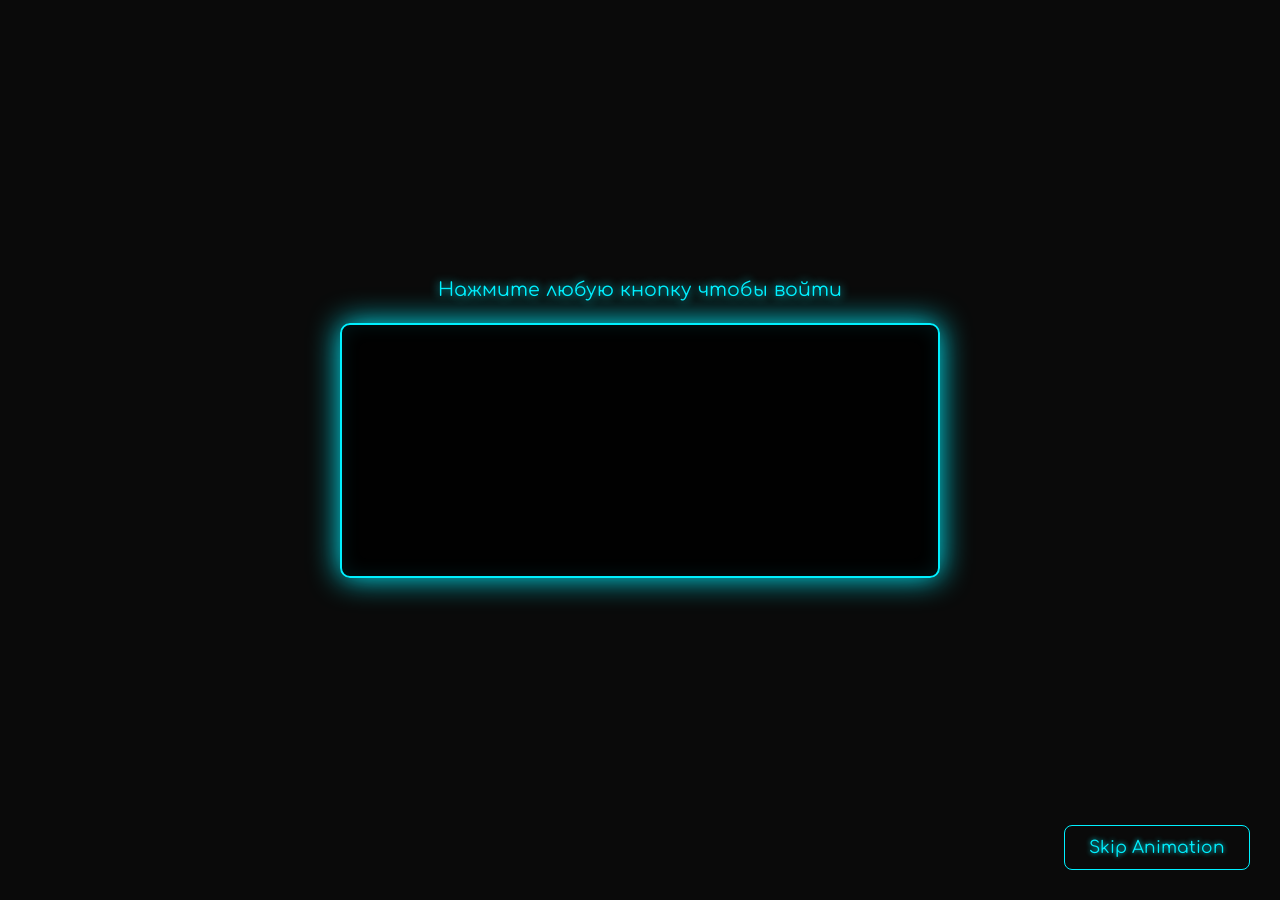
==== murkolive/index.html @ 8e19478e "BIG UPDATE! MURKOLIVEVT COMES!" ====
<!DOCTYPE html>
<html lang="ru" itemscope itemtype="https://schema.org/WebSite">
<head>
    <meta charset="UTF-8">
    <meta name="viewport" content="width=device-width, initial-scale=1.0">
    
    <!-- ОПТИМИЗИРОВАННЫЕ МЕТА-ТЕГИ -->
    <title>MurkoVT - Дом для самых тёплых стримов | Фанатский сайт с любовью</title>
    <meta name="description" content="Уютный уголок для фанатов MurkoLiveVT. Здесь живёт расписание стримов, архив самых тёплых моментов и всё, что нужно для сердца настоящего фаната Мурко.">
    <meta name="keywords" content="MurkoLiveVT, Мурко стример, уютные стримы, русский VTuber, наш Мурко, комьюнити Murko, Murko, Мурко, Мурко Лайв, Murko Live, Мурко Стрим, Murko Stream, Мурко Втубер, Murko Vtuber, Втубер, Vtuber, ВТ, VT, Втуберы, Vtubers, Витуберы, Vituber, Стрим, Stream, Twitch, Telegram, Tiktok, SallyTV, Katalca, Giftirk, СаллиТВ, Салли, Каталка, Гифтирк, MurkoVT, МуркоВТ.">
    <meta name="author" content="SallyTV с любовью к Мурко">
    
    <!-- МИКРОРАЗМЕТКА SCHEMA.ORG -->
    <script type="application/ld+json">
    {
        "@context": "https://schema.org",
        "@type": "Person",
        "name": "MurkoVT",
        "description": "Тот самый VTuber, у которого стримы как тёплый плед в холодный вечер",
        "url": "https://murkolive.info",
        "image": "https://murkolive.info/Media/MurkoLive.jpg",
        "sameAs": [
            "https://t.me/murkoLiveVT",
            "https://www.twitch.tv/murkolivevt",
            "https://www.youtube.com/@MurkoVideos",
            "https://www.tiktok.com/@murkovideos"
        ],
        "knowsAbout": ["VTuber", "Стриминг", "Уютные разговоры", "Игры с душой"],
        "mainEntityOfPage": {
            "@type": "WebPage",
            "@id": "https://murkolive.info"
        }
    }
    </script>

    <!-- OPEN GRAPH -->
    <meta property="og:title" content="MurkoVT - Здесь живёт уют">
    <meta property="og:description" content="Место, где фанаты Мурко собираются вместе. Расписание стримов, архив счастливых моментов и море тёплых воспоминаний.">
    <meta property="og:image" content="https://murkolive.info/Media/MurkoLive.jpg">
    <meta property="og:url" content="https://murkolive.info">
    <meta property="og:type" content="website">
    <meta property="og:site_name" content="Дом MurkoLiveVT">
    <meta property="og:locale" content="ru_RU">

    <!-- TWITTER CARD -->
    <meta name="twitter:card" content="summary_large_image">
    <meta name="twitter:title" content="MurkoVT - Наш уютный уголок">
    <meta name="twitter:description" content="Фанатский сайт, созданный с нежностью и заботой о самом тёплом VTuber">
    <meta name="twitter:image" content="https://murkolive.info/Media/MurkoLive.jpg">

    <!-- FAVICON -->
    <link rel="icon" type="image/x-icon" href="https://murkolive.info/favicons/favicon.ico">
    <link rel="icon" type="image/png" sizes="32x32" href="https://murkolive.info/favicons/favicon-32x32.png">
    <link rel="icon" type="image/png" sizes="16x16" href="https://murkolive.info/favicons/favicon-16x16.png">
    <link rel="apple-touch-icon" sizes="180x180" href="https://murkolive.info/favicons/apple-touch-icon.png">

    <!-- CANONICAL -->
    <link rel="canonical" href="https://murkolive.info">

 <!-- В head всех страниц можно добавить-->
<meta name="theme-color" content="#00f0ff">
<link rel="manifest" href="site.webmanifest">

    <!-- STYLES -->
    <link href="https://fonts.googleapis.com/css2?family=Comfortaa:wght@300;400;500;600;700&display=swap" rel="stylesheet">
    <link rel="stylesheet" href="style.css">
</head>
<body itemscope itemtype="https://schema.org/WebPage">
    <!-- Фоновые элементы -->
    <div class="background-image" id="backgroundImage"></div>
    <div class="background-overlay"></div>

    <!-- Loading Screen -->
    <div class="loading-screen" id="loadingScreen">
        <div class="terminal">
            <div class="hint hint-top" id="hint1">Нажмите любую кнопку чтобы войти</div>
            
            <div class="terminal-line" id="line1"></div>
            <div class="terminal-line" id="line2"></div>
            <div class="terminal-line" id="line3"></div>
            
            <div class="progress-bar" id="progressBar">
                <div class="progress-fill" id="progressFill"></div>
            </div>
            
            <div class="hint hint-bottom" id="hint2" style="display: none;">Нажмите любую кнопку чтобы ввести пароль</div>
        </div>
        <button class="skip-btn" id="skipBtn">Skip Animation</button>
    </div>

    <!-- ===== ПРЕДЗАГРУЗКА ВСЕГО САЙТА ===== -->
 <!-- Предзагрузка шрифтов и подключений -->
 <link rel="preconnect" href="https://fonts.googleapis.com">
 <link rel="preconnect" href="https://fonts.gstatic.com" crossorigin>
 <link rel="preconnect" href="." crossorigin>

 <!-- Предзагрузка CSS и JS -->
 <link rel="preload" href="style.css" as="style">
 <link rel="preload" href="script.js" as="script">

 <!-- Предзагрузка страниц (скрытая, для мгновенной навигации) -->
 <link rel="prefetch" href="bio.html" as="document" crossorigin="anonymous">
 <link rel="prefetch" href="archive.html" as="document" crossorigin="anonymous">

 <!-- Предзагрузка первых 8 фото архива (для быстрого показа) -->
 <link rel="prefetch" href="Media/MurkoArchive/1.png" as="image" type="image/png">
 <link rel="prefetch" href="Media/MurkoArchive/2.png" as="image" type="image/png">
 <link rel="prefetch" href="Media/MurkoArchive/3.png" as="image" type="image/png">
 <link rel="prefetch" href="Media/MurkoArchive/4.png" as="image" type="image/png">
 <link rel="prefetch" href="Media/MurkoArchive/5.png" as="image" type="image/png">
 <link rel="prefetch" href="Media/MurkoArchive/6.png" as="image" type="image/png">
 <link rel="prefetch" href="Media/MurkoArchive/7.png" as="image" type="image/png">
 <link rel="prefetch" href="Media/MurkoArchive/8.png" as="image" type="image/png">

    <!-- Main Content -->
    <div class="main-content" id="mainContent">
        <!-- Кнопка управления музыкой -->
        <div class="music-control" id="musicControl" title="Включить/выключить музыку">
            ♫
        </div>
        
        <div class="easter-egg" onclick="showRickroll()">Мурко, мы скучали по твоим стримам!</div>
        <div class="creator-signature">Собрано с теплом и заботой от SallyTV</div>
        
        <div class="container">
            <!-- Аватар -->
            <div class="avatar" itemprop="image" itemscope itemtype="https://schema.org/ImageObject">
                <img src="Media/MurkoLive.jpg" alt="Тот самый Мурко, который делает наши вечера теплее" itemprop="url" onerror="handleImageError(this)">
                <meta itemprop="width" content="400">
                <meta itemprop="height" content="400">
            </div>
            
            <!-- Мобильная пасхалка -->
            <div class="mobile-easter-egg" onclick="handleMobileEasterEgg()">Мурко, мы скучали по твоим стримам!</div>
            
            <h1 class="title" itemprop="headline">Добро пожаловать в дом MurkoLiveVT</h1>
            <p class="subtitle" itemprop="description">Здесь живёт наше комьюнити, тёплые воспоминания и всё самое важное о нашем любимом VTuber</p>
            
            <!-- Основной контент с расписанием и панелями -->
            <div class="content-wrapper">
                <!-- Schedule Table -->
                <div class="schedule-container" itemprop="description">
                    <div class="schedule-title">Когда Мурко будет с нами?</div>
                    <table class="schedule-table">
                        <tr>
                            <td class="day-cell">Понедельник</td>
                            <td class="time-cell">Вечерние посиделки</td>
                        </tr>
                        <tr>
                            <td class="day-cell">Вторник</td>
                            <td class="time-cell">Тёплые разговоры</td>
                        </tr>
                        <tr>
                            <td class="day-cell">Среда</td>
                            <td class="time-cell">Совместные игры</td>
                        </tr>
                        <tr>
                            <td class="day-cell">Четверг</td>
                            <td class="time-cell">Вечер у камина</td>
                        </tr>
                        <tr>
                            <td class="day-cell">Пятница</td>
                            <td class="time-cell">Праздничная атмосфера</td>
                        </tr>
                    </table>
                    <div style="margin-top: 15px; color: #88ccff; font-size: 15px; text-align: center;">
                        Обычно с 20:00 до глубокой ночи 💫
                    </div>
                </div>
                
                <!-- Панели ссылок -->
                <div class="panels-container">
                    <a href="https://t.me/murkoLiveVT" class="panel telegram" target="_blank" rel="noopener noreferrer" itemprop="sameAs" aria-label="Telegram канал MurkoLiveVT">
                        <span class="panel-text">Telegram</span>
                        <div class="panel-icon">
                            <img src="Media/Telegram.png" alt="Telegram иконка" onerror="handleImageError(this)">
                        </div>
                        <div class="particles">
                            <div class="particle"></div>
                            <div class="particle"></div>
                            <div class="particle"></div>
                            <div class="particle"></div>
                            <div class="particle"></div>
                            <div class="particle"></div>
                        </div>
                    </a>
                    
                    <a href="https://www.youtube.com/@MurkoVideos" class="panel youtube" target="_blank" rel="noopener noreferrer" itemprop="sameAs" aria-label="YouTube канал MurkoLiveVT">
                        <span class="panel-text">YouTube</span>
                        <div class="panel-icon">
                            <img src="Media/YouTube.png" alt="YouTube иконка" onerror="handleImageError(this)">
                        </div>
                        <div class="particles">
                            <div class="particle"></div>
                            <div class="particle"></div>
                            <div class="particle"></div>
                            <div class="particle"></div>
                            <div class="particle"></div>
                            <div class="particle"></div>
                        </div>
                    </a>
                    
                    <a href="https://www.twitch.tv/murkolivevt" class="panel twitch" target="_blank" rel="noopener noreferrer" itemprop="sameAs" aria-label="Twitch канал MurkoLiveVT">
                        <span class="panel-text">Twitch</span>
                        <div class="panel-icon">
                            <img src="Media/Twitch.png" alt="Twitch иконка" onerror="handleImageError(this)">
                        </div>
                        <div class="particles">
                            <div class="particle"></div>
                            <div class="particle"></div>
                            <div class="particle"></div>
                            <div class="particle"></div>
                            <div class="particle"></div>
                            <div class="particle"></div>
                        </div>
                    </a>
                    
                    <a href="https://www.tiktok.com/@murkovideos" class="panel tiktok" target="_blank" rel="noopener noreferrer" itemprop="sameAs" aria-label="TikTok аккаунт MurkoLiveVT">
                        <span class="panel-text">TikTok</span>
                        <div class="panel-icon">
                            <img src="Media/TikTok.png" alt="TikTok иконка" onerror="handleImageError(this)">
                        </div>
                        <div class="particles">
                            <div class="particle"></div>
                            <div class="particle"></div>
                            <div class="particle"></div>
                            <div class="particle"></div>
                            <div class="particle"></div>
                            <div class="particle"></div>
                        </div>
                    </a>
                </div>
            </div>
            
            <!-- Кнопки навигации -->
            <div style="text-align: center; margin: 30px 0; display: flex; justify-content: center; gap: 15px; flex-wrap: wrap;">
                <a href="bio.html" class="bio-button">О Мурко...</a>
                <a href="archive.html" class="bio-button" style="border-color: var(--neon-purple); color: var(--neon-purple);">
                    📸 Архив
                </a>
            </div>
            
            <!-- Тёплый контент для души -->
            <div class="seo-content">
                <div class="seo-section">
                    <h2>Почему мы так любим MurkoVT?</h2>
                    <p>Это не просто стримы. Это тёплые вечера, наполненные искренним смехом, душевными разговорами и той особой атмосферой, которую создаёт Мурко. Здесь каждый чувствует себя как дома, как часть большой и дружной семьи.</p>
                    <p>MurkoVT — это VTuber, который действительно заботится о своём комьюнити. Его стримы — это место, где можно отдохнуть душой, поделиться своими мыслями и просто провести время в хорошей компании.</p>
                </div>
                
                <div class="seo-section">
                    <h2>Что ждёт тебя на стримах?</h2>
                    <p>Уютные игры, задушевные беседы, смешные моменты и море позитива. Мурко умеет создать такую атмосферу, что даже в самый хмурый день на душе становится светлее. А наше комьюнити — самое тёплое и поддерживающее сообщество, которое только можно представить.</p>
                </div>
                
                <div class="seo-section">
                    <h2>Как оставаться на связи?</h2>
                    <p>Все самые важные ссылки собраны здесь, на этой страничке. Telegram — для ежедневного общения и анонсов, Twitch — для просто шикарных стримов, YouTube — чтобы пересмотреть самые тёплые моменты, TikTok — для смешных моментов. Выбирай, что тебе по душе!</p>
                </div>
            </div>
            
            <!-- Личное сообщение -->
            <div class="personal-message">
                💌 Лично Мурко можно написать в Telegram: @liveMurkoVT
            </div>
            
            <!-- Скрытые ссылки для поисковиков -->
            <div style="display: none;" aria-hidden="true">
                <a href="https://t.me/murkoLiveVT" itemprop="sameAs">Telegram MurkoLiveVT</a>
                <a href="https://www.twitch.tv/murkolivevt" itemprop="sameAs">Twitch MurkoLiveVT</a>
                <a href="https://www.youtube.com/@MurkoVideos" itemprop="sameAs">YouTube MurkoVideos</a>
                <a href="https://www.tiktok.com/@murkovideos" itemprop="sameAs">TikTok MurkoVideos</a>
                <img src="Media/MurkoLive.jpg" alt="MurkoLiveVT - наш любимый VTuber" itemprop="image">
            </div>
        </div>
    </div>

    <!-- Аудио элемент -->
    <audio id="bgMusic" loop>
        <source src="Media/Music.mp3" type="audio/mpeg">
        Ваш браузер не поддерживает музыку, но мы всё равно вас любим!
    </audio>

    <script src="script.js"></script>
</body>
</html>
---- murkolive/style.css ----
/* ===== ОСНОВНЫЕ СТИЛИ ===== */
* {
    margin: 0;
    padding: 0;
    box-sizing: border-box;
}

:root {
    --neon-blue: #00f0ff;
    --neon-purple: #9146ff;
    --neon-red: #ff0000;
    --neon-white: #ffffff;
    --terminal-bg: #0a0a0a;
    --main-bg: #050505;
    --schedule-blue: #001a33;
    --neon-green: #00ff00;
}

body {
    color: white;
    font-family: 'Comfortaa', cursive;
    min-height: 100vh;
    overflow-x: hidden;
    position: relative;
    line-height: 1.6;
    background: transparent;
    font-size: 18px;
}

/* Фоновая картинка - ТЕПЕРЬ ОСНОВНОЙ ФОН */
.background-image {
    position: fixed;
    top: 0;
    left: 0;
    width: 100%;
    height: 100%;
    background-image: url('Media/Stars.jpg');
    background-size: cover;
    background-position: center;
    background-repeat: no-repeat;
    background-attachment: fixed;
    z-index: -2;
}

.background-overlay {
    position: fixed;
    top: 0;
    left: 0;
    width: 100%;
    height: 100%;
    background: rgba(5, 5, 5, 0.7);
    z-index: -1;
}

/* ===== LOADING SCREEN ===== */
.loading-screen {
    position: fixed;
    top: 0;
    left: 0;
    width: 100%;
    height: 100%;
    background: var(--terminal-bg);
    display: flex;
    flex-direction: column;
    justify-content: center;
    align-items: center;
    z-index: 1000;
    cursor: pointer;
}

.terminal {
    background: rgba(0, 0, 0, 0.9);
    border: 2px solid var(--neon-blue);
    border-radius: 10px;
    padding: 40px 30px;
    max-width: 600px;
    width: 90%;
    box-shadow: 
        0 0 30px var(--neon-blue),
        inset 0 0 20px rgba(0, 240, 255, 0.1);
    position: relative;
}

.hint {
    position: absolute;
    color: var(--neon-blue);
    text-shadow: 0 0 10px var(--neon-blue);
    font-size: 19px;
    text-align: center;
    width: 100%;
    opacity: 1;
    transition: opacity 0.5s ease;
}

.hint-top {
    top: -50px;
    left: 0;
}

.hint-bottom {
    bottom: -50px;
    left: 0;
}

.terminal-line {
    margin: 20px 0;
    font-size: 21px;
    color: var(--neon-blue);
    text-shadow: 0 0 10px var(--neon-blue);
    min-height: 25px;
}

.cursor {
    display: inline-block;
    width: 8px;
    height: 20px;
    background: var(--neon-blue);
    margin-left: 5px;
    animation: blink 1s infinite;
    vertical-align: middle;
    opacity: 0;
}

.typing .cursor {
    opacity: 1;
}

@keyframes blink {
    0%, 100% { opacity: 1; }
    50% { opacity: 0; }
}

.password-stars {
    display: inline-block;
    color: var(--neon-blue);
}

.password-star {
    opacity: 0;
    animation: starAppear 0.3s ease forwards;
}

@keyframes starAppear {
    to { opacity: 1; }
}

.progress-bar {
    width: 100%;
    height: 6px;
    background: rgba(0, 240, 255, 0.2);
    border-radius: 3px;
    margin-top: 30px;
    overflow: hidden;
    opacity: 0;
}

.progress-fill {
    height: 100%;
    background: var(--neon-blue);
    box-shadow: 0 0 10px var(--neon-blue);
    width: 0%;
    transition: width 1.5s ease-in-out;
    border-radius: 3px;
}

.skip-btn {
    position: absolute;
    bottom: 30px;
    right: 30px;
    padding: 12px 24px;
    background: transparent;
    border: 1px solid var(--neon-blue);
    color: var(--neon-blue);
    border-radius: 8px;
    cursor: pointer;
    font-family: 'Comfortaa', cursive;
    text-shadow: 0 0 5px var(--neon-blue);
    transition: all 0.3s ease;
    font-size: 17px;
}

.skip-btn:hover {
    background: var(--neon-blue);
    color: black;
    box-shadow: 0 0 20px var(--neon-blue);
}

/* ===== АНИМАЦИИ ПЕРЕХОДА ===== */
.loading-screen.fade-out {
    animation: fadeOut 1.2s ease-in-out forwards !important;
    pointer-events: none;
}

.main-content.smooth-appear {
    animation: smoothAppear 1.5s ease-out forwards !important;
}

@keyframes fadeOut {
    0% {
        opacity: 1;
        transform: scale(1);
    }
    70% {
        opacity: 0.3;
        transform: scale(1.05);
    }
    100% {
        opacity: 0;
        transform: scale(0.9);
        visibility: hidden;
    }
}

@keyframes smoothAppear {
    0% {
        opacity: 0;
        transform: translateY(30px) scale(0.98);
    }
    100% {
        opacity: 1;
        transform: translateY(0) scale(1);
    }
}

/* ===== MAIN CONTENT ===== */
.main-content {
    display: none;
    opacity: 0;
    transition: opacity 1s ease;
    min-height: 100vh;
    position: relative;
    background: transparent;
    padding: 20px 0;
}

.container {
    max-width: 1200px;
    width: 100%;
    text-align: center;
    padding: 20px 15px;
    margin: 0 auto;
    display: flex;
    flex-direction: column;
    justify-content: flex-start;
    position: relative;
    min-height: auto;
}

/* Кнопка управления музыкой */
.music-control {
    position: fixed;
    top: 20px;
    left: 20px;
    width: 50px;
    height: 50px;
    border-radius: 50%;
    background: rgba(0, 240, 255, 0.2);
    border: 2px solid var(--neon-blue);
    color: var(--neon-blue);
    display: flex;
    align-items: center;
    justify-content: center;
    cursor: pointer;
    z-index: 100;
    transition: all 0.3s ease;
    box-shadow: 0 0 10px var(--neon-blue);
    font-size: 23px;
}

.music-control:hover {
    background: rgba(0, 240, 255, 0.3);
    box-shadow: 0 0 20px var(--neon-blue);
    transform: scale(1.1);
}

.music-control.muted {
    background: rgba(255, 0, 0, 0.2);
    border-color: #ff4444;
    box-shadow: 0 0 10px #ff4444;
    color: #ff4444;
}

.music-control.muted:hover {
    background: rgba(255, 0, 0, 0.3);
    box-shadow: 0 0 20px #ff4444;
}

/* Easter Egg Header */
.easter-egg {
    position: absolute;
    top: 20px;
    right: 20px;
    font-size: 17px;
    color: var(--neon-blue);
    cursor: pointer;
    text-shadow: 0 0 5px var(--neon-blue);
    padding: 10px 15px;
    border-radius: 8px;
    transition: all 0.3s ease;
    z-index: 10;
    background: rgba(0, 240, 255, 0.1);
}

.easter-egg:hover {
    background: rgba(0, 240, 255, 0.2);
    box-shadow: 0 0 15px var(--neon-blue);
}

.mobile-easter-egg {
    display: none;
}

/* Creator Signature */
.creator-signature {
    position: absolute;
    bottom: 20px;
    left: 20px;
    font-size: 17px;
    color: white;
    opacity: 0.8;
    z-index: 10;
}

/* Аватар */
.avatar {
    width: 120px;
    height: 120px;
    border-radius: 50%;
    margin: 0 auto 20px;
    position: relative;
    border: 3px solid var(--neon-blue);
    box-shadow: 
        0 0 20px var(--neon-blue),
        0 0 40px var(--neon-blue),
        0 0 60px var(--neon-blue);
    overflow: hidden;
    background: rgba(0, 0, 0, 0.7);
}

.avatar img {
    width: 100%;
    height: 100%;
    object-fit: cover;
    border-radius: 50%;
}

/* 3D текст */
.title {
    font-size: clamp(23px, 6vw, 35px);
    font-weight: 700;
    margin-bottom: 15px;
    color: var(--neon-blue);
    text-shadow: 
        0 0 5px var(--neon-blue),
        0 0 10px var(--neon-blue),
        0 0 15px var(--neon-blue),
        0 0 20px var(--neon-blue),
        0 0 25px var(--neon-blue),
        0 0 30px var(--neon-blue),
        2px 2px 0 #0066cc,
        4px 4px 0 #004499;
    transform: perspective(500px) rotateX(10deg);
    animation: glow 2s ease-in-out infinite alternate;
    line-height: 1.2;
}

.subtitle {
    font-size: clamp(17px, 4vw, 21px);
    color: #88ccff;
    margin-bottom: 25px;
    text-shadow: 0 0 10px #88ccff;
    max-width: 600px;
    margin-left: auto;
    margin-right: auto;
}

@keyframes glow {
    from {
        text-shadow: 
            0 0 5px var(--neon-blue),
            0 0 10px var(--neon-blue),
            0 0 15px var(--neon-blue),
            2px 2px 0 #0066cc,
            4px 4px 0 #004499;
    }
    to {
        text-shadow: 
            0 0 10px var(--neon-blue),
            0 0 20px var(--neon-blue),
            0 0 30px var(--neon-blue),
            0 0 40px var(--neon-blue),
            2px 2px 0 #0066cc,
            4px 4px 0 #004499;
    }
}

/* ===== КНОПКИ НАВИГАЦИИ ===== */
/* Кнопка "О Мурко..." (ЗЕЛЁНАЯ) */
.bio-button {
    display: inline-block;
    padding: 14px 35px;
    margin: 10px auto;
    background: transparent;
    border: 2px solid var(--neon-green);
    border-radius: 10px;
    color: var(--neon-green);
    text-decoration: none;
    font-weight: 700;
    font-size: 21px;
    text-shadow: 0 0 10px var(--neon-green);
    box-shadow: 
        0 0 15px var(--neon-green),
        inset 0 0 15px rgba(0, 255, 0, 0.1);
    transition: all 0.4s ease;
    font-family: 'Comfortaa', cursive;
    position: relative;
    overflow: hidden;
}

.bio-button:hover {
    background: var(--neon-green);
    color: black;
    box-shadow: 
        0 0 25px var(--neon-green),
        0 0 35px var(--neon-green);
    transform: translateY(-3px);
}

.bio-button:active {
    transform: translateY(1px);
}

/* ===== ФИКС КНОПКИ АРХИВА ===== */
/* Кнопка "Архив Мурко" должна светиться фиолетовым, а не зелёным */

/* Стили для кнопки архива */
.bio-button[href*="archive"] {
    border-color: var(--neon-purple) !important;
    color: var(--neon-purple) !important;
    box-shadow: 
        0 0 15px var(--neon-purple),
        inset 0 0 15px rgba(145, 70, 255, 0.1);
}

/* При наведении - фиолетовый, а не зелёный! */
.bio-button[href*="archive"]:hover {
    background: var(--neon-purple) !important;
    color: black !important;
    box-shadow: 
        0 0 25px var(--neon-purple),
        0 0 35px var(--neon-purple) !important;
    transform: translateY(-3px);
}

/* Активное состояние */
.bio-button[href*="archive"]:active {
    transform: translateY(1px);
    box-shadow: 
        0 0 15px var(--neon-purple),
        inset 0 0 20px rgba(145, 70, 255, 0.3) !important;
}

/* ===== MAIN CONTENT LAYOUT ===== */
.content-wrapper {
    display: flex;
    justify-content: center;
    align-items: flex-start;
    gap: 30px;
    max-width: 1000px;
    margin: 0 auto 25px;
    width: 100%;
}

/* ===== SCHEDULE TABLE ===== */
.schedule-container {
    background: var(--schedule-blue);
    border: 2px solid #0044cc;
    border-radius: 12px;
    padding: 20px 15px;
    box-shadow: 
        0 0 25px #0044cc,
        inset 0 0 20px rgba(0, 68, 204, 0.3),
        -8px 0 20px rgba(0, 0, 0, 0.6);
    min-width: 220px;
    transition: all 0.4s ease;
    transform: perspective(500px) rotateY(15deg);
    position: relative;
    z-index: 2;
    background: rgba(0, 26, 51, 0.9);
}

.schedule-container:hover {
    transform: perspective(500px) rotateY(10deg) translateX(-5px);
    box-shadow: 
        0 0 30px #0044cc,
        inset 0 0 25px rgba(0, 68, 204, 0.4),
        -10px 0 25px rgba(0, 0, 0, 0.7);
}

.schedule-title {
    color: #66aaff;
    text-shadow: 0 0 10px #66aaff;
    font-size: 21px;
    font-weight: 700;
    margin-bottom: 15px;
    text-align: center;
    border-bottom: 1px solid #0044cc;
    padding-bottom: 8px;
}

.schedule-table {
    width: 100%;
    border-collapse: collapse;
}

.schedule-table td {
    padding: 10px 8px;
    border-bottom: 1px solid rgba(0, 68, 204, 0.3);
    font-size: 17px;
}

.schedule-table tr:last-child td {
    border-bottom: none;
}

.day-cell {
    color: #88ccff;
    text-shadow: 0 0 6px #88ccff;
    font-weight: 600;
    text-align: left;
    padding-right: 15px !important;
}

.time-cell {
    color: #aaddff;
    text-shadow: 0 0 6px #aaddff;
    font-weight: 500;
    text-align: right;
}

/* Панели */
.panels-container {
    display: grid;
    grid-template-columns: repeat(2, 1fr);
    gap: 15px;
    max-width: 500px;
    position: relative;
    z-index: 1;
}

.panel {
    width: 100%;
    max-width: 220px;
    height: 85px;
    border-radius: 12px;
    display: flex;
    align-items: center;
    justify-content: space-between;
    padding: 0 20px;
    text-decoration: none;
    position: relative;
    overflow: hidden;
    transition: all 0.4s ease;
    border: 2px solid transparent;
    background: rgba(0, 0, 0, 0.7);
}

.panel:hover {
    transform: translateY(-8px) scale(1.03);
    box-shadow: 0 12px 25px rgba(0,0,0,0.4);
}

.telegram {
    background: linear-gradient(135deg, rgba(0, 136, 204, 0.9), rgba(0, 85, 128, 0.9));
    border-color: #00aaff;
    box-shadow: 
        0 0 15px #0088cc,
        0 0 25px #0088cc,
        inset 0 0 15px rgba(0,136,204,0.4);
}

.youtube {
    background: linear-gradient(135deg, rgba(255, 0, 0, 0.9), rgba(204, 0, 0, 0.9));
    border-color: #ff4444;
    box-shadow: 
        0 0 15px #ff0000,
        0 0 25px #ff0000,
        inset 0 0 15px rgba(255,0,0,0.4);
}

.twitch {
    background: linear-gradient(135deg, rgba(145, 70, 255, 0.9), rgba(108, 43, 217, 0.9));
    border-color: #a970ff;
    box-shadow: 
        0 0 15px #9146ff,
        0 0 25px #9146ff,
        inset 0 0 15px rgba(145,70,255,0.4);
}

.tiktok {
    background: linear-gradient(135deg, rgba(0, 0, 0, 0.9), rgba(51, 51, 51, 0.9));
    border-color: #ffffff;
    box-shadow: 
        0 0 15px #ffffff,
        0 0 25px #ffffff,
        inset 0 0 15px rgba(255,255,255,0.2);
}

.panel-text {
    font-size: 23px;
    font-weight: 700;
    z-index: 2;
    position: relative;
}

.telegram .panel-text {
    color: #a0e6ff;
    text-shadow: 0 0 10px #0088cc, 0 0 20px #0088cc;
}

.youtube .panel-text {
    color: #ffb3b3;
    text-shadow: 0 0 10px #ff0000, 0 0 20px #ff0000;
}

.twitch .panel-text {
    color: #d9b8ff;
    text-shadow: 0 0 10px #9146ff, 0 0 20px #9146ff;
}

.tiktok .panel-text {
    color: #ffffff;
    text-shadow: 0 0 10px #ffffff, 0 0 20px #ffffff;
}

.panel-icon {
    width: 40px;
    height: 40px;
    opacity: 0.2;
    filter: brightness(0.3);
    z-index: 1;
    transition: all 0.3s ease;
}

.panel:hover .panel-icon {
    opacity: 0.4;
    filter: brightness(0.6);
}

.panel-icon img {
    width: 100%;
    height: 100%;
    object-fit: contain;
}

/* Эффекты частиц */
.particles {
    position: absolute;
    top: 0;
    left: 0;
    width: 100%;
    height: 100%;
    pointer-events: none;
    z-index: 3;
}

.particle {
    position: absolute;
    width: 4px;
    height: 4px;
    border-radius: 50%;
    opacity: 0;
    transition: all 0.6s ease;
}

.telegram .particle { background: #00aaff; box-shadow: 0 0 8px #00aaff; }
.youtube .particle { background: #ff4444; box-shadow: 0 0 8px #ff4444; }
.twitch .particle { background: #a970ff; box-shadow: 0 0 8px #a970ff; }
.tiktok .particle { background: #000000; box-shadow: 0 0 8px #ffffff; }

.panel:hover .particle:nth-child(1) { opacity: 1; transform: translate(20px, -20px) scale(1.5); }
.panel:hover .particle:nth-child(2) { opacity: 1; transform: translate(-20px, -25px) scale(1.3); }
.panel:hover .particle:nth-child(3) { opacity: 1; transform: translate(25px, 15px) scale(1.7); }
.panel:hover .particle:nth-child(4) { opacity: 1; transform: translate(-15px, 20px) scale(1.2); }
.panel:hover .particle:nth-child(5) { opacity: 1; transform: translate(30px, -10px) scale(1.4); }
.panel:hover .particle:nth-child(6) { opacity: 1; transform: translate(-30px, 10px) scale(1.6); }

/* Сообщение внизу */
.personal-message {
    margin: 15px auto;
    font-size: clamp(17px, 4vw, 19px);
    color: var(--neon-blue);
    font-weight: 700;
    padding: 12px 15px;
    border-radius: 10px;
    background: rgba(0, 240, 255, 0.1);
    border: 2px solid var(--neon-blue);
    text-shadow: 
        0 0 5px var(--neon-blue),
        0 0 10px var(--neon-blue),
        0 0 15px var(--neon-blue),
        1px 1px 0 #0066cc,
        2px 2px 0 #004499;
    transform: perspective(500px) rotateX(10deg);
    animation: messageGlow 3s ease-in-out infinite alternate;
    max-width: 450px;
    width: 90%;
    line-height: 1.3;
    word-wrap: break-word;
    overflow-wrap: break-word;
}

@keyframes messageGlow {
    from {
        text-shadow: 
            0 0 5px var(--neon-blue),
            0 0 10px var(--neon-blue),
            1px 1px 0 #0066cc,
            2px 2px 0 #004499;
        box-shadow: 
            0 0 10px var(--neon-blue),
            inset 0 0 10px rgba(0,240,255,0.1);
    }
    to {
        text-shadow: 
            0 0 10px var(--neon-blue),
            0 0 20px var(--neon-blue),
            0 0 30px var(--neon-blue),
            1px 1px 0 #0066cc,
            2px 2px 0 #004499;
        box-shadow: 
            0 0 20px var(--neon-blue),
            0 0 30px var(--neon-blue),
            inset 0 0 20px rgba(0,240,255,0.2);
    }
}

/* ===== СТИЛИ ДЛЯ BIO.HTML ===== */
.bio-content {
    background: rgba(0, 240, 255, 0.08);
    border: 2px solid var(--neon-blue);
    border-radius: 15px;
    padding: 30px;
    margin: 0 auto 30px;
    max-width: 700px;
    text-align: left;
    box-shadow: 
        0 0 20px rgba(0, 240, 255, 0.3),
        inset 0 0 20px rgba(0, 240, 255, 0.1);
}

.bio-text {
    color: #aaddff;
    font-size: 20px;
    line-height: 1.7;
    margin-bottom: 20px;
    text-shadow: 0 0 5px rgba(170, 221, 255, 0.5);
}

.bio-highlight {
    color: var(--neon-blue);
    font-weight: 600;
    text-shadow: 0 0 8px var(--neon-blue);
}

.bio-quote {
    background: rgba(0, 240, 255, 0.1);
    border-left: 4px solid var(--neon-blue);
    padding: 15px 20px;
    margin: 25px 0;
    font-style: italic;
    color: #88ccff;
    text-shadow: 0 0 5px rgba(136, 204, 255, 0.5);
    font-size: 18px;
}

.bio-home-link {
    text-align: center;
    margin-top: 20px;
    padding: 10px;
}

.bio-home-link a {
    color: var(--neon-blue);
    text-decoration: none;
    font-weight: 600;
    font-size: 19px;
    transition: all 0.3s ease;
}

.bio-home-link a:hover {
    text-shadow: 0 0 10px var(--neon-blue);
    transform: translateX(-5px);
}

/* Дополнительные улучшения для SEO */
.seo-content {
    max-width: 800px;
    margin: 20px auto;
    padding: 0 15px;
    text-align: left;
}

.seo-section {
    margin-bottom: 25px;
    padding: 15px;
    background: rgba(0, 240, 255, 0.05);
    border-radius: 8px;
    border-left: 3px solid var(--neon-blue);
}

.seo-section h2 {
    color: var(--neon-blue);
    margin-bottom: 10px;
    font-size: 21px;
}

.seo-section p {
    color: #cccccc;
    line-height: 1.6;
    font-size: 17px;
}

/* ===== СТИЛИ ДЛЯ ARCHIVE.HTML ===== */

/* Контейнер архива */
.archive-container {
    max-width: 1200px;
    margin: 0 auto;
    padding: 20px;
}

.archive-title {
    font-size: clamp(25px, 6vw, 38px);
    color: var(--neon-blue);
    text-shadow: 0 0 15px var(--neon-blue);
    margin-bottom: 10px;
    text-align: center;
}

.archive-subtitle {
    font-size: clamp(18px, 4vw, 22px);
    color: #88ccff;
    text-align: center;
    margin-bottom: 30px;
}

.photo-counter {
    text-align: center;
    color: var(--neon-green);
    font-size: 18px;
    margin-bottom: 20px;
    text-shadow: 0 0 10px var(--neon-green);
}

/* Сетка фотографий */
.photos-grid {
    display: grid;
    grid-template-columns: repeat(auto-fill, minmax(250px, 1fr));
    gap: 20px;
    margin-bottom: 30px;
}

.photo-item {
    position: relative;
    overflow: hidden;
    border-radius: 12px;
    border: 2px solid rgba(0, 240, 255, 0.3);
    transition: all 0.4s ease;
    background: rgba(0, 0, 0, 0.5);
    aspect-ratio: 1 / 1;
    cursor: pointer;
}

.photo-item:hover {
    transform: translateY(-5px) scale(1.03);
    border-color: var(--neon-blue);
    box-shadow: 0 0 20px var(--neon-blue);
}

.photo-item img {
    width: 100%;
    height: 100%;
    object-fit: cover;
    transition: transform 0.5s ease;
}

.photo-item:hover img {
    transform: scale(1.05);
}

.photo-number {
    position: absolute;
    bottom: 10px;
    right: 10px;
    background: rgba(0, 0, 0, 0.7);
    color: var(--neon-blue);
    padding: 5px 10px;
    border-radius: 5px;
    font-size: 14px;
    font-weight: bold;
}

/* Модальное окно архива */
.modal-overlay {
    display: none;
    position: fixed;
    top: 0;
    left: 0;
    width: 100%;
    height: 100%;
    background: rgba(0, 0, 0, 0.95);
    z-index: 1000;
    justify-content: center;
    align-items: center;
    padding: 20px;
}

.modal-content {
    max-width: 90%;
    max-height: 90%;
    position: relative;
}

.modal-img {
    width: 100%;
    height: auto;
    max-height: 80vh;
    object-fit: contain;
    border: 3px solid var(--neon-blue);
    border-radius: 10px;
    box-shadow: 0 0 30px var(--neon-blue);
}

.modal-close {
    position: absolute;
    top: -40px;
    right: 0;
    background: transparent;
    border: none;
    color: var(--neon-blue);
    font-size: 30px;
    cursor: pointer;
    padding: 5px 15px;
    border-radius: 5px;
}

.modal-close:hover {
    background: rgba(0, 240, 255, 0.2);
}

.modal-nav {
    position: absolute;
    top: 50%;
    transform: translateY(-50%);
    background: rgba(0, 0, 0, 0.7);
    color: var(--neon-blue);
    border: none;
    font-size: 24px;
    padding: 10px 15px;
    cursor: pointer;
    border-radius: 5px;
}

.modal-prev {
    left: 20px;
}

.modal-next {
    right: 20px;
}

.modal-nav:hover {
    background: rgba(0, 240, 255, 0.3);
}

/* Индикатор загрузки архива */
.loading {
    text-align: center;
    color: var(--neon-blue);
    padding: 20px;
    grid-column: 1 / -1;
}

.spinner {
    display: inline-block;
    width: 40px;
    height: 40px;
    border: 3px solid rgba(0, 240, 255, 0.3);
    border-radius: 50%;
    border-top-color: var(--neon-blue);
    animation: spin 1s ease-in-out infinite;
    margin: 20px;
}

@keyframes spin {
    to { transform: rotate(360deg); }
}

/* ===== АДАПТИВНОСТЬ ===== */
@media (max-width: 900px) {
    .content-wrapper {
        flex-direction: column;
        gap: 25px;
        align-items: center;
    }
    
    .schedule-container {
        transform: none;
        max-width: 450px;
        width: 100%;
        order: 2;
    }
    
    .schedule-container:hover {
        transform: translateY(-5px);
    }
    
    .panels-container {
        grid-template-columns: repeat(2, 1fr);
        max-width: 450px;
        width: 100%;
        order: 1;
        gap: 12px;
    }
    
    .panel {
        max-width: 100%;
        height: 75px;
    }

    .music-control {
        top: 10px;
        left: 10px;
        width: 45px;
        height: 45px;
    }
}

@media (max-width: 768px) {
    .mobile-easter-egg {
        display: inline-block;
        color: var(--neon-blue);
        cursor: pointer;
        text-shadow: 0 0 5px var(--neon-blue);
        padding: 8px 12px;
        border-radius: 8px;
        transition: all 0.3s ease;
        background: rgba(0, 240, 255, 0.1);
        margin: -5px auto 15px;
        font-size: 16px;
        width: 90%;
        max-width: 280px;
    }
    
    .easter-egg {
        display: none;
    }

    .creator-signature {
        position: relative;
        bottom: auto;
        left: auto;
        margin-top: 20px;
    }

    .music-control {
        width: 40px;
        height: 40px;
        font-size: 19px;
    }
    
    /* Адаптивность архива */
    .photos-grid {
        grid-template-columns: repeat(auto-fill, minmax(150px, 1fr));
        gap: 15px;
    }
    
    .modal-nav {
        padding: 8px 12px;
        font-size: 20px;
    }
}

@media (max-width: 480px) {
    body {
        font-size: 16px;
    }
    
    .panels-container {
        grid-template-columns: 1fr;
        gap: 10px;
    }
    
    .panel {
        height: 70px;
        max-width: 100%;
    }
    
    .panel-text {
        font-size: 21px;
    }
    
    .schedule-container {
        padding: 15px 10px;
    }
    
    .schedule-table td {
        padding: 8px 5px;
        font-size: 16px;
    }
    
    .bio-button,
    .archive-button {
        padding: 12px 25px;
        font-size: 19px;
    }
    
    .bio-content {
        padding: 15px;
    }
    
    .bio-text {
        font-size: 18px;
    }
    
    .container {
        opacity: 0;
        animation: smoothAppear 1s ease-out forwards;
    }

    @keyframes smoothAppear {
        from {
            opacity: 0;
            transform: translateY(30px);
        }
        to {
            opacity: 1;
            transform: translateY(0);
        }
    }
    
    /* Адаптивность архива для мобилок */
    .photos-grid {
        grid-template-columns: repeat(auto-fill, minmax(120px, 1fr));
        gap: 10px;
    }
    
    .archive-title {
        font-size: 24px;
    }
    
    .archive-subtitle {
        font-size: 16px;
    }
}
---- murkolive/style.css ----
/* ===== ОСНОВНЫЕ СТИЛИ ===== */
* {
    margin: 0;
    padding: 0;
    box-sizing: border-box;
}

:root {
    --neon-blue: #00f0ff;
    --neon-purple: #9146ff;
    --neon-red: #ff0000;
    --neon-white: #ffffff;
    --terminal-bg: #0a0a0a;
    --main-bg: #050505;
    --schedule-blue: #001a33;
    --neon-green: #00ff00;
}

body {
    color: white;
    font-family: 'Comfortaa', cursive;
    min-height: 100vh;
    overflow-x: hidden;
    position: relative;
    line-height: 1.6;
    background: transparent;
    font-size: 18px;
}

/* Фоновая картинка - ТЕПЕРЬ ОСНОВНОЙ ФОН */
.background-image {
    position: fixed;
    top: 0;
    left: 0;
    width: 100%;
    height: 100%;
    background-image: url('Media/Stars.jpg');
    background-size: cover;
    background-position: center;
    background-repeat: no-repeat;
    background-attachment: fixed;
    z-index: -2;
}

.background-overlay {
    position: fixed;
    top: 0;
    left: 0;
    width: 100%;
    height: 100%;
    background: rgba(5, 5, 5, 0.7);
    z-index: -1;
}

/* ===== LOADING SCREEN ===== */
.loading-screen {
    position: fixed;
    top: 0;
    left: 0;
    width: 100%;
    height: 100%;
    background: var(--terminal-bg);
    display: flex;
    flex-direction: column;
    justify-content: center;
    align-items: center;
    z-index: 1000;
    cursor: pointer;
}

.terminal {
    background: rgba(0, 0, 0, 0.9);
    border: 2px solid var(--neon-blue);
    border-radius: 10px;
    padding: 40px 30px;
    max-width: 600px;
    width: 90%;
    box-shadow: 
        0 0 30px var(--neon-blue),
        inset 0 0 20px rgba(0, 240, 255, 0.1);
    position: relative;
}

.hint {
    position: absolute;
    color: var(--neon-blue);
    text-shadow: 0 0 10px var(--neon-blue);
    font-size: 19px;
    text-align: center;
    width: 100%;
    opacity: 1;
    transition: opacity 0.5s ease;
}

.hint-top {
    top: -50px;
    left: 0;
}

.hint-bottom {
    bottom: -50px;
    left: 0;
}

.terminal-line {
    margin: 20px 0;
    font-size: 21px;
    color: var(--neon-blue);
    text-shadow: 0 0 10px var(--neon-blue);
    min-height: 25px;
}

.cursor {
    display: inline-block;
    width: 8px;
    height: 20px;
    background: var(--neon-blue);
    margin-left: 5px;
    animation: blink 1s infinite;
    vertical-align: middle;
    opacity: 0;
}

.typing .cursor {
    opacity: 1;
}

@keyframes blink {
    0%, 100% { opacity: 1; }
    50% { opacity: 0; }
}

.password-stars {
    display: inline-block;
    color: var(--neon-blue);
}

.password-star {
    opacity: 0;
    animation: starAppear 0.3s ease forwards;
}

@keyframes starAppear {
    to { opacity: 1; }
}

.progress-bar {
    width: 100%;
    height: 6px;
    background: rgba(0, 240, 255, 0.2);
    border-radius: 3px;
    margin-top: 30px;
    overflow: hidden;
    opacity: 0;
}

.progress-fill {
    height: 100%;
    background: var(--neon-blue);
    box-shadow: 0 0 10px var(--neon-blue);
    width: 0%;
    transition: width 1.5s ease-in-out;
    border-radius: 3px;
}

.skip-btn {
    position: absolute;
    bottom: 30px;
    right: 30px;
    padding: 12px 24px;
    background: transparent;
    border: 1px solid var(--neon-blue);
    color: var(--neon-blue);
    border-radius: 8px;
    cursor: pointer;
    font-family: 'Comfortaa', cursive;
    text-shadow: 0 0 5px var(--neon-blue);
    transition: all 0.3s ease;
    font-size: 17px;
}

.skip-btn:hover {
    background: var(--neon-blue);
    color: black;
    box-shadow: 0 0 20px var(--neon-blue);
}

/* ===== АНИМАЦИИ ПЕРЕХОДА ===== */
.loading-screen.fade-out {
    animation: fadeOut 1.2s ease-in-out forwards !important;
    pointer-events: none;
}

.main-content.smooth-appear {
    animation: smoothAppear 1.5s ease-out forwards !important;
}

@keyframes fadeOut {
    0% {
        opacity: 1;
        transform: scale(1);
    }
    70% {
        opacity: 0.3;
        transform: scale(1.05);
    }
    100% {
        opacity: 0;
        transform: scale(0.9);
        visibility: hidden;
    }
}

@keyframes smoothAppear {
    0% {
        opacity: 0;
        transform: translateY(30px) scale(0.98);
    }
    100% {
        opacity: 1;
        transform: translateY(0) scale(1);
    }
}

/* ===== MAIN CONTENT ===== */
.main-content {
    display: none;
    opacity: 0;
    transition: opacity 1s ease;
    min-height: 100vh;
    position: relative;
    background: transparent;
    padding: 20px 0;
}

.container {
    max-width: 1200px;
    width: 100%;
    text-align: center;
    padding: 20px 15px;
    margin: 0 auto;
    display: flex;
    flex-direction: column;
    justify-content: flex-start;
    position: relative;
    min-height: auto;
}

/* Кнопка управления музыкой */
.music-control {
    position: fixed;
    top: 20px;
    left: 20px;
    width: 50px;
    height: 50px;
    border-radius: 50%;
    background: rgba(0, 240, 255, 0.2);
    border: 2px solid var(--neon-blue);
    color: var(--neon-blue);
    display: flex;
    align-items: center;
    justify-content: center;
    cursor: pointer;
    z-index: 100;
    transition: all 0.3s ease;
    box-shadow: 0 0 10px var(--neon-blue);
    font-size: 23px;
}

.music-control:hover {
    background: rgba(0, 240, 255, 0.3);
    box-shadow: 0 0 20px var(--neon-blue);
    transform: scale(1.1);
}

.music-control.muted {
    background: rgba(255, 0, 0, 0.2);
    border-color: #ff4444;
    box-shadow: 0 0 10px #ff4444;
    color: #ff4444;
}

.music-control.muted:hover {
    background: rgba(255, 0, 0, 0.3);
    box-shadow: 0 0 20px #ff4444;
}

/* Easter Egg Header */
.easter-egg {
    position: absolute;
    top: 20px;
    right: 20px;
    font-size: 17px;
    color: var(--neon-blue);
    cursor: pointer;
    text-shadow: 0 0 5px var(--neon-blue);
    padding: 10px 15px;
    border-radius: 8px;
    transition: all 0.3s ease;
    z-index: 10;
    background: rgba(0, 240, 255, 0.1);
}

.easter-egg:hover {
    background: rgba(0, 240, 255, 0.2);
    box-shadow: 0 0 15px var(--neon-blue);
}

.mobile-easter-egg {
    display: none;
}

/* Creator Signature */
.creator-signature {
    position: absolute;
    bottom: 20px;
    left: 20px;
    font-size: 17px;
    color: white;
    opacity: 0.8;
    z-index: 10;
}

/* Аватар */
.avatar {
    width: 120px;
    height: 120px;
    border-radius: 50%;
    margin: 0 auto 20px;
    position: relative;
    border: 3px solid var(--neon-blue);
    box-shadow: 
        0 0 20px var(--neon-blue),
        0 0 40px var(--neon-blue),
        0 0 60px var(--neon-blue);
    overflow: hidden;
    background: rgba(0, 0, 0, 0.7);
}

.avatar img {
    width: 100%;
    height: 100%;
    object-fit: cover;
    border-radius: 50%;
}

/* 3D текст */
.title {
    font-size: clamp(23px, 6vw, 35px);
    font-weight: 700;
    margin-bottom: 15px;
    color: var(--neon-blue);
    text-shadow: 
        0 0 5px var(--neon-blue),
        0 0 10px var(--neon-blue),
        0 0 15px var(--neon-blue),
        0 0 20px var(--neon-blue),
        0 0 25px var(--neon-blue),
        0 0 30px var(--neon-blue),
        2px 2px 0 #0066cc,
        4px 4px 0 #004499;
    transform: perspective(500px) rotateX(10deg);
    animation: glow 2s ease-in-out infinite alternate;
    line-height: 1.2;
}

.subtitle {
    font-size: clamp(17px, 4vw, 21px);
    color: #88ccff;
    margin-bottom: 25px;
    text-shadow: 0 0 10px #88ccff;
    max-width: 600px;
    margin-left: auto;
    margin-right: auto;
}

@keyframes glow {
    from {
        text-shadow: 
            0 0 5px var(--neon-blue),
            0 0 10px var(--neon-blue),
            0 0 15px var(--neon-blue),
            2px 2px 0 #0066cc,
            4px 4px 0 #004499;
    }
    to {
        text-shadow: 
            0 0 10px var(--neon-blue),
            0 0 20px var(--neon-blue),
            0 0 30px var(--neon-blue),
            0 0 40px var(--neon-blue),
            2px 2px 0 #0066cc,
            4px 4px 0 #004499;
    }
}

/* ===== КНОПКИ НАВИГАЦИИ ===== */
/* Кнопка "О Мурко..." (ЗЕЛЁНАЯ) */
.bio-button {
    display: inline-block;
    padding: 14px 35px;
    margin: 10px auto;
    background: transparent;
    border: 2px solid var(--neon-green);
    border-radius: 10px;
    color: var(--neon-green);
    text-decoration: none;
    font-weight: 700;
    font-size: 21px;
    text-shadow: 0 0 10px var(--neon-green);
    box-shadow: 
        0 0 15px var(--neon-green),
        inset 0 0 15px rgba(0, 255, 0, 0.1);
    transition: all 0.4s ease;
    font-family: 'Comfortaa', cursive;
    position: relative;
    overflow: hidden;
}

.bio-button:hover {
    background: var(--neon-green);
    color: black;
    box-shadow: 
        0 0 25px var(--neon-green),
        0 0 35px var(--neon-green);
    transform: translateY(-3px);
}

.bio-button:active {
    transform: translateY(1px);
}

/* ===== ФИКС КНОПКИ АРХИВА ===== */
/* Кнопка "Архив Мурко" должна светиться фиолетовым, а не зелёным */

/* Стили для кнопки архива */
.bio-button[href*="archive"] {
    border-color: var(--neon-purple) !important;
    color: var(--neon-purple) !important;
    box-shadow: 
        0 0 15px var(--neon-purple),
        inset 0 0 15px rgba(145, 70, 255, 0.1);
}

/* При наведении - фиолетовый, а не зелёный! */
.bio-button[href*="archive"]:hover {
    background: var(--neon-purple) !important;
    color: black !important;
    box-shadow: 
        0 0 25px var(--neon-purple),
        0 0 35px var(--neon-purple) !important;
    transform: translateY(-3px);
}

/* Активное состояние */
.bio-button[href*="archive"]:active {
    transform: translateY(1px);
    box-shadow: 
        0 0 15px var(--neon-purple),
        inset 0 0 20px rgba(145, 70, 255, 0.3) !important;
}

/* ===== MAIN CONTENT LAYOUT ===== */
.content-wrapper {
    display: flex;
    justify-content: center;
    align-items: flex-start;
    gap: 30px;
    max-width: 1000px;
    margin: 0 auto 25px;
    width: 100%;
}

/* ===== SCHEDULE TABLE ===== */
.schedule-container {
    background: var(--schedule-blue);
    border: 2px solid #0044cc;
    border-radius: 12px;
    padding: 20px 15px;
    box-shadow: 
        0 0 25px #0044cc,
        inset 0 0 20px rgba(0, 68, 204, 0.3),
        -8px 0 20px rgba(0, 0, 0, 0.6);
    min-width: 220px;
    transition: all 0.4s ease;
    transform: perspective(500px) rotateY(15deg);
    position: relative;
    z-index: 2;
    background: rgba(0, 26, 51, 0.9);
}

.schedule-container:hover {
    transform: perspective(500px) rotateY(10deg) translateX(-5px);
    box-shadow: 
        0 0 30px #0044cc,
        inset 0 0 25px rgba(0, 68, 204, 0.4),
        -10px 0 25px rgba(0, 0, 0, 0.7);
}

.schedule-title {
    color: #66aaff;
    text-shadow: 0 0 10px #66aaff;
    font-size: 21px;
    font-weight: 700;
    margin-bottom: 15px;
    text-align: center;
    border-bottom: 1px solid #0044cc;
    padding-bottom: 8px;
}

.schedule-table {
    width: 100%;
    border-collapse: collapse;
}

.schedule-table td {
    padding: 10px 8px;
    border-bottom: 1px solid rgba(0, 68, 204, 0.3);
    font-size: 17px;
}

.schedule-table tr:last-child td {
    border-bottom: none;
}

.day-cell {
    color: #88ccff;
    text-shadow: 0 0 6px #88ccff;
    font-weight: 600;
    text-align: left;
    padding-right: 15px !important;
}

.time-cell {
    color: #aaddff;
    text-shadow: 0 0 6px #aaddff;
    font-weight: 500;
    text-align: right;
}

/* Панели */
.panels-container {
    display: grid;
    grid-template-columns: repeat(2, 1fr);
    gap: 15px;
    max-width: 500px;
    position: relative;
    z-index: 1;
}

.panel {
    width: 100%;
    max-width: 220px;
    height: 85px;
    border-radius: 12px;
    display: flex;
    align-items: center;
    justify-content: space-between;
    padding: 0 20px;
    text-decoration: none;
    position: relative;
    overflow: hidden;
    transition: all 0.4s ease;
    border: 2px solid transparent;
    background: rgba(0, 0, 0, 0.7);
}

.panel:hover {
    transform: translateY(-8px) scale(1.03);
    box-shadow: 0 12px 25px rgba(0,0,0,0.4);
}

.telegram {
    background: linear-gradient(135deg, rgba(0, 136, 204, 0.9), rgba(0, 85, 128, 0.9));
    border-color: #00aaff;
    box-shadow: 
        0 0 15px #0088cc,
        0 0 25px #0088cc,
        inset 0 0 15px rgba(0,136,204,0.4);
}

.youtube {
    background: linear-gradient(135deg, rgba(255, 0, 0, 0.9), rgba(204, 0, 0, 0.9));
    border-color: #ff4444;
    box-shadow: 
        0 0 15px #ff0000,
        0 0 25px #ff0000,
        inset 0 0 15px rgba(255,0,0,0.4);
}

.twitch {
    background: linear-gradient(135deg, rgba(145, 70, 255, 0.9), rgba(108, 43, 217, 0.9));
    border-color: #a970ff;
    box-shadow: 
        0 0 15px #9146ff,
        0 0 25px #9146ff,
        inset 0 0 15px rgba(145,70,255,0.4);
}

.tiktok {
    background: linear-gradient(135deg, rgba(0, 0, 0, 0.9), rgba(51, 51, 51, 0.9));
    border-color: #ffffff;
    box-shadow: 
        0 0 15px #ffffff,
        0 0 25px #ffffff,
        inset 0 0 15px rgba(255,255,255,0.2);
}

.panel-text {
    font-size: 23px;
    font-weight: 700;
    z-index: 2;
    position: relative;
}

.telegram .panel-text {
    color: #a0e6ff;
    text-shadow: 0 0 10px #0088cc, 0 0 20px #0088cc;
}

.youtube .panel-text {
    color: #ffb3b3;
    text-shadow: 0 0 10px #ff0000, 0 0 20px #ff0000;
}

.twitch .panel-text {
    color: #d9b8ff;
    text-shadow: 0 0 10px #9146ff, 0 0 20px #9146ff;
}

.tiktok .panel-text {
    color: #ffffff;
    text-shadow: 0 0 10px #ffffff, 0 0 20px #ffffff;
}

.panel-icon {
    width: 40px;
    height: 40px;
    opacity: 0.2;
    filter: brightness(0.3);
    z-index: 1;
    transition: all 0.3s ease;
}

.panel:hover .panel-icon {
    opacity: 0.4;
    filter: brightness(0.6);
}

.panel-icon img {
    width: 100%;
    height: 100%;
    object-fit: contain;
}

/* Эффекты частиц */
.particles {
    position: absolute;
    top: 0;
    left: 0;
    width: 100%;
    height: 100%;
    pointer-events: none;
    z-index: 3;
}

.particle {
    position: absolute;
    width: 4px;
    height: 4px;
    border-radius: 50%;
    opacity: 0;
    transition: all 0.6s ease;
}

.telegram .particle { background: #00aaff; box-shadow: 0 0 8px #00aaff; }
.youtube .particle { background: #ff4444; box-shadow: 0 0 8px #ff4444; }
.twitch .particle { background: #a970ff; box-shadow: 0 0 8px #a970ff; }
.tiktok .particle { background: #000000; box-shadow: 0 0 8px #ffffff; }

.panel:hover .particle:nth-child(1) { opacity: 1; transform: translate(20px, -20px) scale(1.5); }
.panel:hover .particle:nth-child(2) { opacity: 1; transform: translate(-20px, -25px) scale(1.3); }
.panel:hover .particle:nth-child(3) { opacity: 1; transform: translate(25px, 15px) scale(1.7); }
.panel:hover .particle:nth-child(4) { opacity: 1; transform: translate(-15px, 20px) scale(1.2); }
.panel:hover .particle:nth-child(5) { opacity: 1; transform: translate(30px, -10px) scale(1.4); }
.panel:hover .particle:nth-child(6) { opacity: 1; transform: translate(-30px, 10px) scale(1.6); }

/* Сообщение внизу */
.personal-message {
    margin: 15px auto;
    font-size: clamp(17px, 4vw, 19px);
    color: var(--neon-blue);
    font-weight: 700;
    padding: 12px 15px;
    border-radius: 10px;
    background: rgba(0, 240, 255, 0.1);
    border: 2px solid var(--neon-blue);
    text-shadow: 
        0 0 5px var(--neon-blue),
        0 0 10px var(--neon-blue),
        0 0 15px var(--neon-blue),
        1px 1px 0 #0066cc,
        2px 2px 0 #004499;
    transform: perspective(500px) rotateX(10deg);
    animation: messageGlow 3s ease-in-out infinite alternate;
    max-width: 450px;
    width: 90%;
    line-height: 1.3;
    word-wrap: break-word;
    overflow-wrap: break-word;
}

@keyframes messageGlow {
    from {
        text-shadow: 
            0 0 5px var(--neon-blue),
            0 0 10px var(--neon-blue),
            1px 1px 0 #0066cc,
            2px 2px 0 #004499;
        box-shadow: 
            0 0 10px var(--neon-blue),
            inset 0 0 10px rgba(0,240,255,0.1);
    }
    to {
        text-shadow: 
            0 0 10px var(--neon-blue),
            0 0 20px var(--neon-blue),
            0 0 30px var(--neon-blue),
            1px 1px 0 #0066cc,
            2px 2px 0 #004499;
        box-shadow: 
            0 0 20px var(--neon-blue),
            0 0 30px var(--neon-blue),
            inset 0 0 20px rgba(0,240,255,0.2);
    }
}

/* ===== СТИЛИ ДЛЯ BIO.HTML ===== */
.bio-content {
    background: rgba(0, 240, 255, 0.08);
    border: 2px solid var(--neon-blue);
    border-radius: 15px;
    padding: 30px;
    margin: 0 auto 30px;
    max-width: 700px;
    text-align: left;
    box-shadow: 
        0 0 20px rgba(0, 240, 255, 0.3),
        inset 0 0 20px rgba(0, 240, 255, 0.1);
}

.bio-text {
    color: #aaddff;
    font-size: 20px;
    line-height: 1.7;
    margin-bottom: 20px;
    text-shadow: 0 0 5px rgba(170, 221, 255, 0.5);
}

.bio-highlight {
    color: var(--neon-blue);
    font-weight: 600;
    text-shadow: 0 0 8px var(--neon-blue);
}

.bio-quote {
    background: rgba(0, 240, 255, 0.1);
    border-left: 4px solid var(--neon-blue);
    padding: 15px 20px;
    margin: 25px 0;
    font-style: italic;
    color: #88ccff;
    text-shadow: 0 0 5px rgba(136, 204, 255, 0.5);
    font-size: 18px;
}

.bio-home-link {
    text-align: center;
    margin-top: 20px;
    padding: 10px;
}

.bio-home-link a {
    color: var(--neon-blue);
    text-decoration: none;
    font-weight: 600;
    font-size: 19px;
    transition: all 0.3s ease;
}

.bio-home-link a:hover {
    text-shadow: 0 0 10px var(--neon-blue);
    transform: translateX(-5px);
}

/* Дополнительные улучшения для SEO */
.seo-content {
    max-width: 800px;
    margin: 20px auto;
    padding: 0 15px;
    text-align: left;
}

.seo-section {
    margin-bottom: 25px;
    padding: 15px;
    background: rgba(0, 240, 255, 0.05);
    border-radius: 8px;
    border-left: 3px solid var(--neon-blue);
}

.seo-section h2 {
    color: var(--neon-blue);
    margin-bottom: 10px;
    font-size: 21px;
}

.seo-section p {
    color: #cccccc;
    line-height: 1.6;
    font-size: 17px;
}

/* ===== СТИЛИ ДЛЯ ARCHIVE.HTML ===== */

/* Контейнер архива */
.archive-container {
    max-width: 1200px;
    margin: 0 auto;
    padding: 20px;
}

.archive-title {
    font-size: clamp(25px, 6vw, 38px);
    color: var(--neon-blue);
    text-shadow: 0 0 15px var(--neon-blue);
    margin-bottom: 10px;
    text-align: center;
}

.archive-subtitle {
    font-size: clamp(18px, 4vw, 22px);
    color: #88ccff;
    text-align: center;
    margin-bottom: 30px;
}

.photo-counter {
    text-align: center;
    color: var(--neon-green);
    font-size: 18px;
    margin-bottom: 20px;
    text-shadow: 0 0 10px var(--neon-green);
}

/* Сетка фотографий */
.photos-grid {
    display: grid;
    grid-template-columns: repeat(auto-fill, minmax(250px, 1fr));
    gap: 20px;
    margin-bottom: 30px;
}

.photo-item {
    position: relative;
    overflow: hidden;
    border-radius: 12px;
    border: 2px solid rgba(0, 240, 255, 0.3);
    transition: all 0.4s ease;
    background: rgba(0, 0, 0, 0.5);
    aspect-ratio: 1 / 1;
    cursor: pointer;
}

.photo-item:hover {
    transform: translateY(-5px) scale(1.03);
    border-color: var(--neon-blue);
    box-shadow: 0 0 20px var(--neon-blue);
}

.photo-item img {
    width: 100%;
    height: 100%;
    object-fit: cover;
    transition: transform 0.5s ease;
}

.photo-item:hover img {
    transform: scale(1.05);
}

.photo-number {
    position: absolute;
    bottom: 10px;
    right: 10px;
    background: rgba(0, 0, 0, 0.7);
    color: var(--neon-blue);
    padding: 5px 10px;
    border-radius: 5px;
    font-size: 14px;
    font-weight: bold;
}

/* Модальное окно архива */
.modal-overlay {
    display: none;
    position: fixed;
    top: 0;
    left: 0;
    width: 100%;
    height: 100%;
    background: rgba(0, 0, 0, 0.95);
    z-index: 1000;
    justify-content: center;
    align-items: center;
    padding: 20px;
}

.modal-content {
    max-width: 90%;
    max-height: 90%;
    position: relative;
}

.modal-img {
    width: 100%;
    height: auto;
    max-height: 80vh;
    object-fit: contain;
    border: 3px solid var(--neon-blue);
    border-radius: 10px;
    box-shadow: 0 0 30px var(--neon-blue);
}

.modal-close {
    position: absolute;
    top: -40px;
    right: 0;
    background: transparent;
    border: none;
    color: var(--neon-blue);
    font-size: 30px;
    cursor: pointer;
    padding: 5px 15px;
    border-radius: 5px;
}

.modal-close:hover {
    background: rgba(0, 240, 255, 0.2);
}

.modal-nav {
    position: absolute;
    top: 50%;
    transform: translateY(-50%);
    background: rgba(0, 0, 0, 0.7);
    color: var(--neon-blue);
    border: none;
    font-size: 24px;
    padding: 10px 15px;
    cursor: pointer;
    border-radius: 5px;
}

.modal-prev {
    left: 20px;
}

.modal-next {
    right: 20px;
}

.modal-nav:hover {
    background: rgba(0, 240, 255, 0.3);
}

/* Индикатор загрузки архива */
.loading {
    text-align: center;
    color: var(--neon-blue);
    padding: 20px;
    grid-column: 1 / -1;
}

.spinner {
    display: inline-block;
    width: 40px;
    height: 40px;
    border: 3px solid rgba(0, 240, 255, 0.3);
    border-radius: 50%;
    border-top-color: var(--neon-blue);
    animation: spin 1s ease-in-out infinite;
    margin: 20px;
}

@keyframes spin {
    to { transform: rotate(360deg); }
}

/* ===== АДАПТИВНОСТЬ ===== */
@media (max-width: 900px) {
    .content-wrapper {
        flex-direction: column;
        gap: 25px;
        align-items: center;
    }
    
    .schedule-container {
        transform: none;
        max-width: 450px;
        width: 100%;
        order: 2;
    }
    
    .schedule-container:hover {
        transform: translateY(-5px);
    }
    
    .panels-container {
        grid-template-columns: repeat(2, 1fr);
        max-width: 450px;
        width: 100%;
        order: 1;
        gap: 12px;
    }
    
    .panel {
        max-width: 100%;
        height: 75px;
    }

    .music-control {
        top: 10px;
        left: 10px;
        width: 45px;
        height: 45px;
    }
}

@media (max-width: 768px) {
    .mobile-easter-egg {
        display: inline-block;
        color: var(--neon-blue);
        cursor: pointer;
        text-shadow: 0 0 5px var(--neon-blue);
        padding: 8px 12px;
        border-radius: 8px;
        transition: all 0.3s ease;
        background: rgba(0, 240, 255, 0.1);
        margin: -5px auto 15px;
        font-size: 16px;
        width: 90%;
        max-width: 280px;
    }
    
    .easter-egg {
        display: none;
    }

    .creator-signature {
        position: relative;
        bottom: auto;
        left: auto;
        margin-top: 20px;
    }

    .music-control {
        width: 40px;
        height: 40px;
        font-size: 19px;
    }
    
    /* Адаптивность архива */
    .photos-grid {
        grid-template-columns: repeat(auto-fill, minmax(150px, 1fr));
        gap: 15px;
    }
    
    .modal-nav {
        padding: 8px 12px;
        font-size: 20px;
    }
}

@media (max-width: 480px) {
    body {
        font-size: 16px;
    }
    
    .panels-container {
        grid-template-columns: 1fr;
        gap: 10px;
    }
    
    .panel {
        height: 70px;
        max-width: 100%;
    }
    
    .panel-text {
        font-size: 21px;
    }
    
    .schedule-container {
        padding: 15px 10px;
    }
    
    .schedule-table td {
        padding: 8px 5px;
        font-size: 16px;
    }
    
    .bio-button,
    .archive-button {
        padding: 12px 25px;
        font-size: 19px;
    }
    
    .bio-content {
        padding: 15px;
    }
    
    .bio-text {
        font-size: 18px;
    }
    
    .container {
        opacity: 0;
        animation: smoothAppear 1s ease-out forwards;
    }

    @keyframes smoothAppear {
        from {
            opacity: 0;
            transform: translateY(30px);
        }
        to {
            opacity: 1;
            transform: translateY(0);
        }
    }
    
    /* Адаптивность архива для мобилок */
    .photos-grid {
        grid-template-columns: repeat(auto-fill, minmax(120px, 1fr));
        gap: 10px;
    }
    
    .archive-title {
        font-size: 24px;
    }
    
    .archive-subtitle {
        font-size: 16px;
    }
}
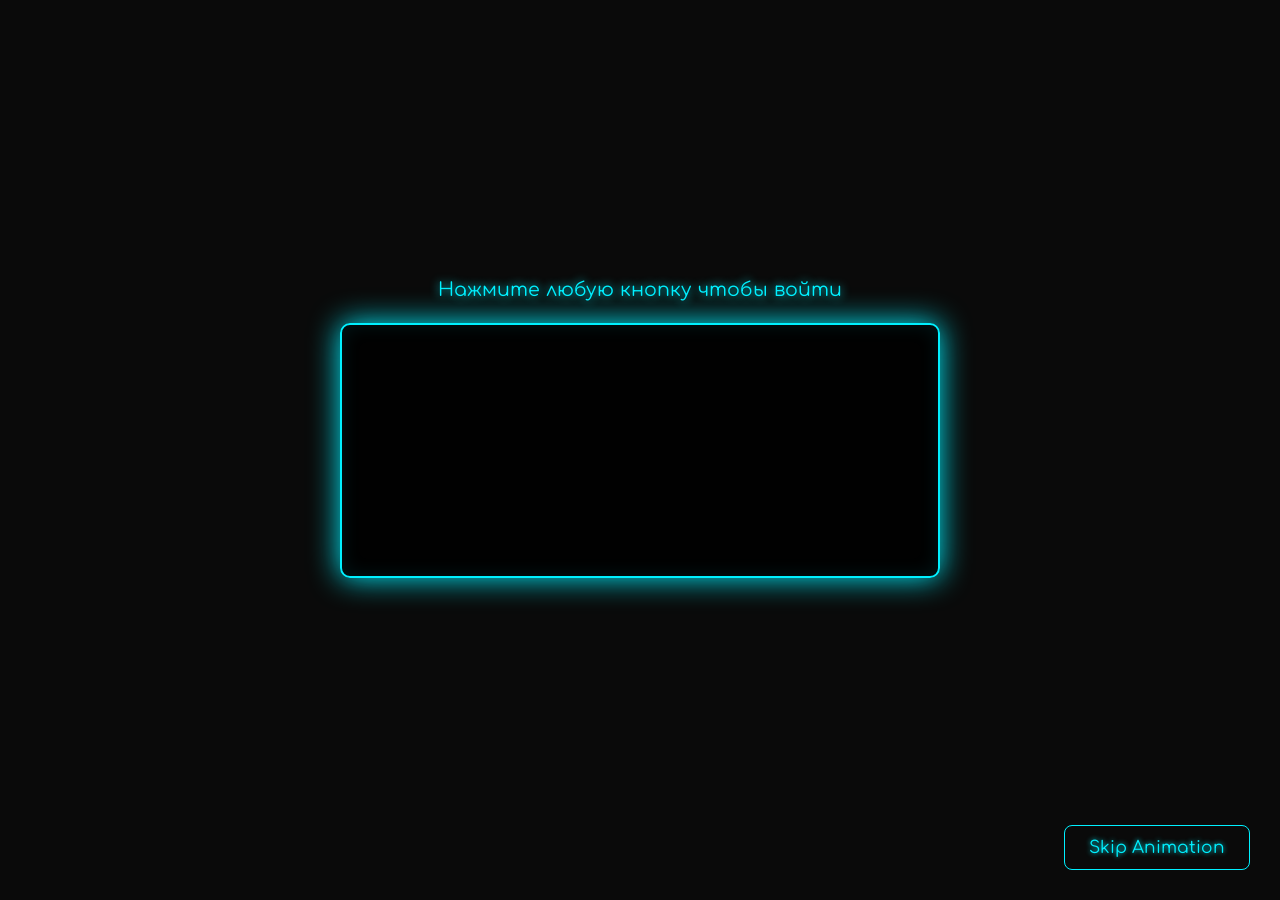
==== commit 0bce42f9: "Update index.html" ====
--- a/murkolive/index.html
+++ b/murkolive/index.html
@@ -200,7 +200,7 @@
                         </div>
                     </a>
                     
-                    <a href="https://www.twitch.tv/murkolivevt" class="panel twitch" target="_blank" rel="noopener noreferrer" itemprop="sameAs" aria-label="Twitch канал MurkoLiveVT">
+                    <a href="https://www.twitch.tv/MurkoVT" class="panel twitch" target="_blank" rel="noopener noreferrer" itemprop="sameAs" aria-label="Twitch канал MurkoLiveVT">
                         <span class="panel-text">Twitch</span>
                         <div class="panel-icon">
                             <img src="Media/Twitch.png" alt="Twitch иконка" onerror="handleImageError(this)">
